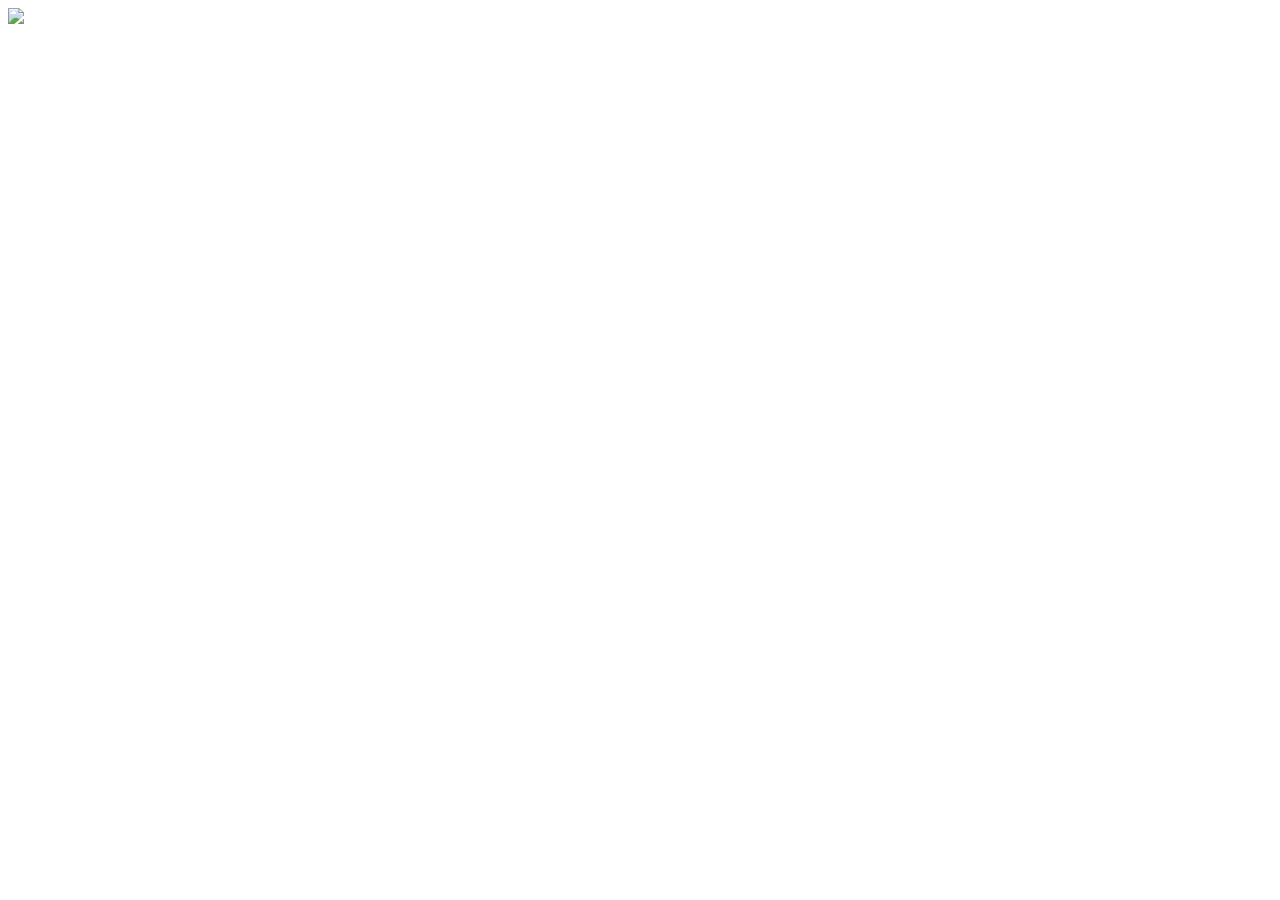
==== visualisation/html_page.html @ 8526028f "Mise à jour de l'indexation du programme" ====
<!DOCTYPE html>

<html>
<head>
<title>Cr@wler</title>
</head>
<body>
    <img src="https://external-content.duckduckgo.com/iu/?u=https%3A%2F%2Ftse2.explicit.bing.net%2Fth%3Fid%3DOIP.i4EGp3xgJSfY8hjCv9yJQwHaEK%26pid%3DApi&f=1&ipt=67b51b7ce476ce377c303c2ae96bdb63f611abee4f9650b6c780c0327d71e739&ipo=images">
</body>
</html>
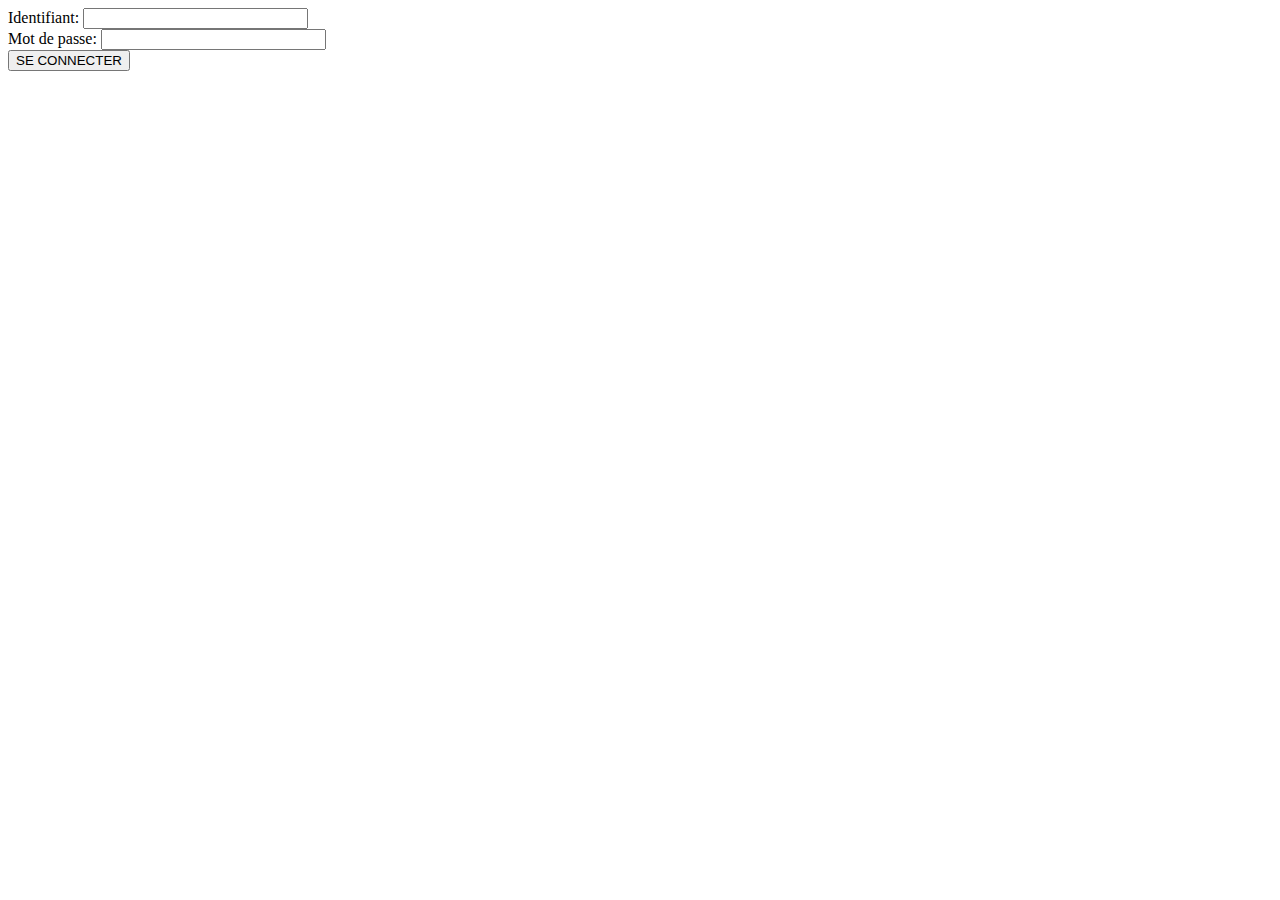
==== commit 63420252: "Tokenisation des titres pour les graphes orientés & Correctifs divers" ====
--- a/visualisation/html_page.html
+++ b/visualisation/html_page.html
@@ -5,6 +5,22 @@
 <title>Cr@wler</title>
 </head>
 <body>
-    <img src="https://external-content.duckduckgo.com/iu/?u=https%3A%2F%2Ftse2.explicit.bing.net%2Fth%3Fid%3DOIP.i4EGp3xgJSfY8hjCv9yJQwHaEK%26pid%3DApi&f=1&ipt=67b51b7ce476ce377c303c2ae96bdb63f611abee4f9650b6c780c0327d71e739&ipo=images">
+
+    <div class="row fl-controls-left">
+        <label for="username" class="fl-label"><span class="accesskey">I</span>dentifiant:</label>        
+        <input id="username" name="username" class="required" tabindex="1" accesskey="i" type="text" value="" size="25" autocomplete="false"/>
+    </div>
+
+    <div class="row fl-controls-left">
+        <label for="password" class="fl-label"><span class="accesskey">M</span>ot de passe:</label>
+        
+        
+        <input id="password" name="password" class="required" tabindex="2" accesskey="m" type="password" value="" size="25" autocomplete="off"/>
+    </div>
+
+    <div>
+        <input class="btn-submit" name="submit" accesskey="l" value="SE CONNECTER" tabindex="4" type="submit" />
+    </div>
+
 </body>
 </html>